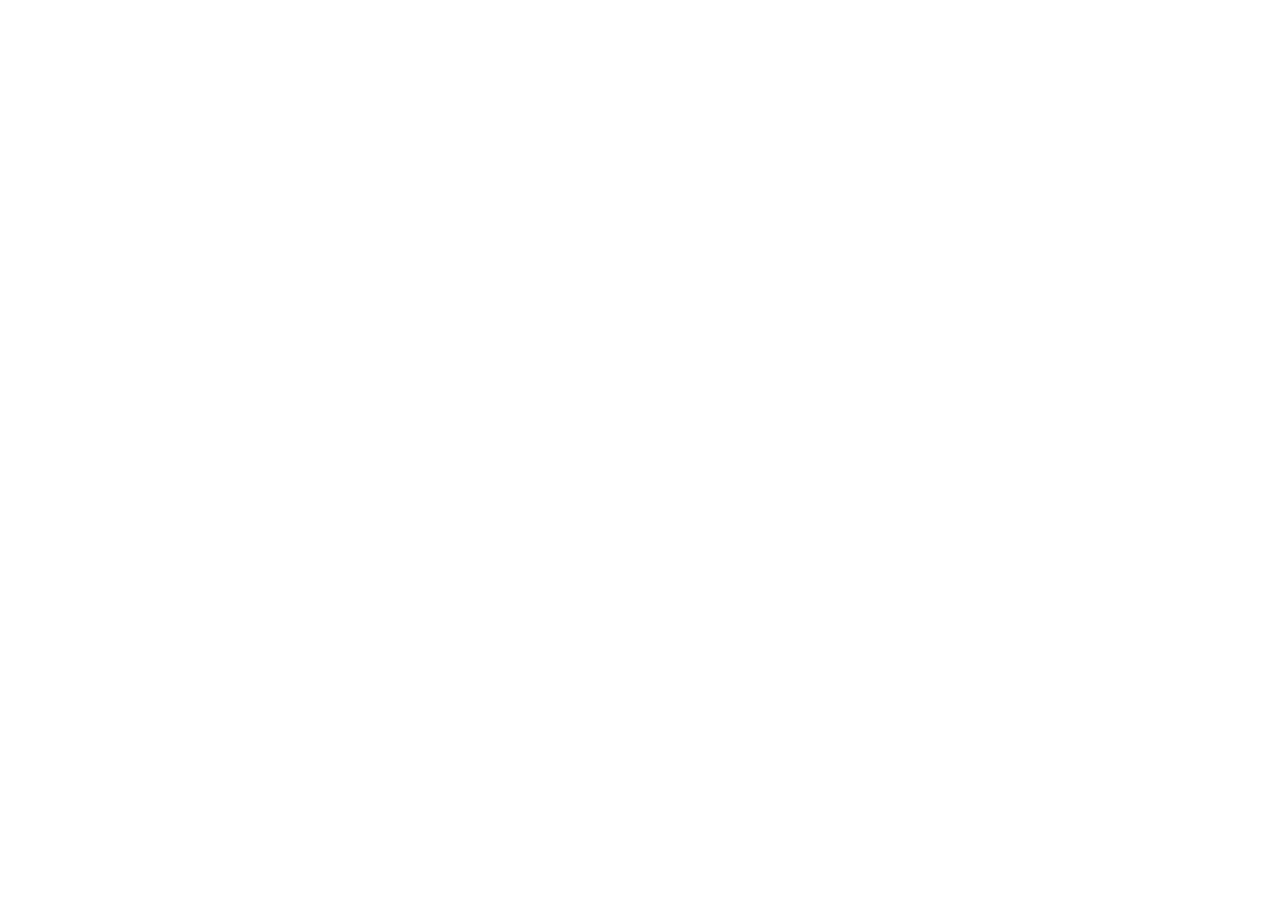
==== index.html @ 95c15c74 "Initial commit" ====
<!DOCTYPE html>
<html lang="en">

<head>
    <meta charset="UTF-8">
    <meta name="viewport" content="width=device-width, initial-scale=1.0">
    <title>Homepage</title>

    <link rel="stylesheet" href="style.css">
</head>

<body>
        <div id="container">
            <header>
                
            </header>
        </div>

</body>

</html>
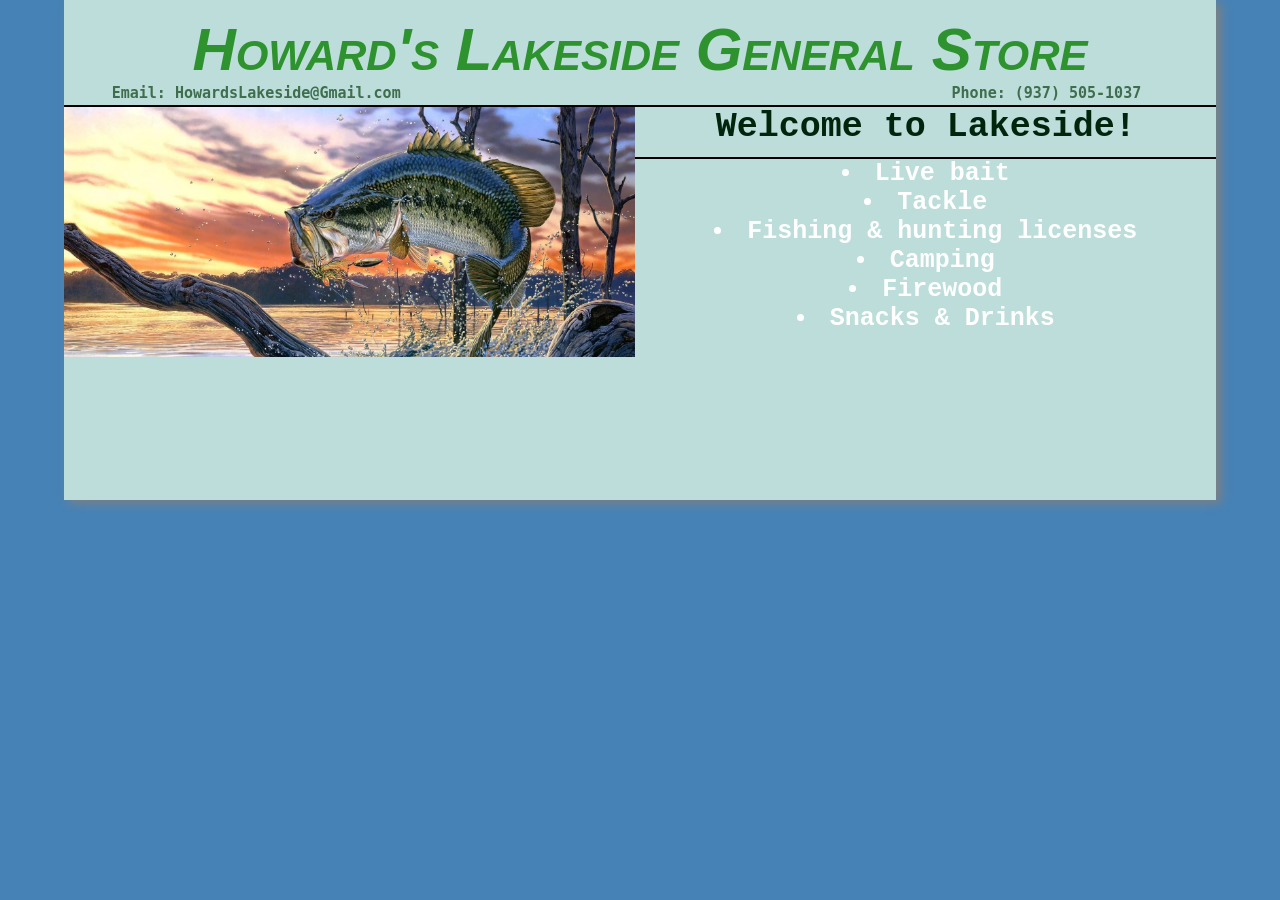
==== commit 8cf735ba: "First progress check" ====
--- a/index.html
+++ b/index.html
@@ -12,8 +12,32 @@
 <body>
         <div id="container">
             <header>
-                
+                <h1>
+                    Howard's Lakeside General Store
+                </h1>
+                <h5>
+                    <pre>Email: HowardsLakeside@Gmail.com                                                             Phone: (937) 505-1037   </pre>
+                </h5>
+                <div id="nav">
+                    <!-- make 2nd page for 2nd commit -->
+                </div>
             </header>
+            <div id="p1">
+                <img src="images/bass.jpg" alt="Bass Picture" style="float: left;" height="250px"> 
+            </div>
+            <div id="p1">
+                Welcome to Lakeside!
+            </P>
+            <h2>
+                <ul>
+                    <li>Live bait</li>
+                    <li>Tackle</li>
+                    <li>Fishing & hunting licenses</li>
+                    <li>Camping</li>
+                    <li>Firewood</li>
+                    <li>Snacks & Drinks</li>
+                </ul>
+            </h2>
         </div>
 
 </body>
--- a/style.css
+++ b/style.css
@@ -0,0 +1,65 @@
+* {
+    margin: 0px;
+    padding: 0px;
+}
+
+body {
+    background-color: #4682b6;
+    color: #00250c;
+    font-family: Arial, Helvetica, sans-serif;
+}
+
+#container {
+    width: 90%;
+    margin: auto;
+    height: 500px;
+    align-self: center;
+    background-color: #bcddd9;
+    text-align: center;
+    box-shadow: 5px 3px 10px grey;
+}
+
+header {
+
+    height: 15%;
+    border-bottom: 2px black double;
+    padding: 15px
+
+}
+
+h1 {
+    font-variant: small-caps;
+    font-size: 60px;
+    font-style: oblique;
+    font-family:'Trebuchet MS', 'Lucida Sans Unicode', 'Lucida Grande', 'Lucida Sans', Arial, sans-serif;
+    padding-top: 0px;
+    color: rgb(46, 146, 46);
+}
+
+#p1 {
+    color: #00250c;
+    font-size: 35px;
+    font-family:'Courier New', Courier, monospace;
+    font-weight: bold;
+    
+}
+
+h2 {
+    font-size: 25px;
+    margin-top: 10px;
+    border-top: 2px black double;
+    color: rgb(255, 255, 255);
+
+    
+}
+
+h5 {
+    color: #3f6d4d;
+    font-size: 15px;
+    
+}
+
+ul {
+    text-align: center;
+    list-style-position:inside;
+}
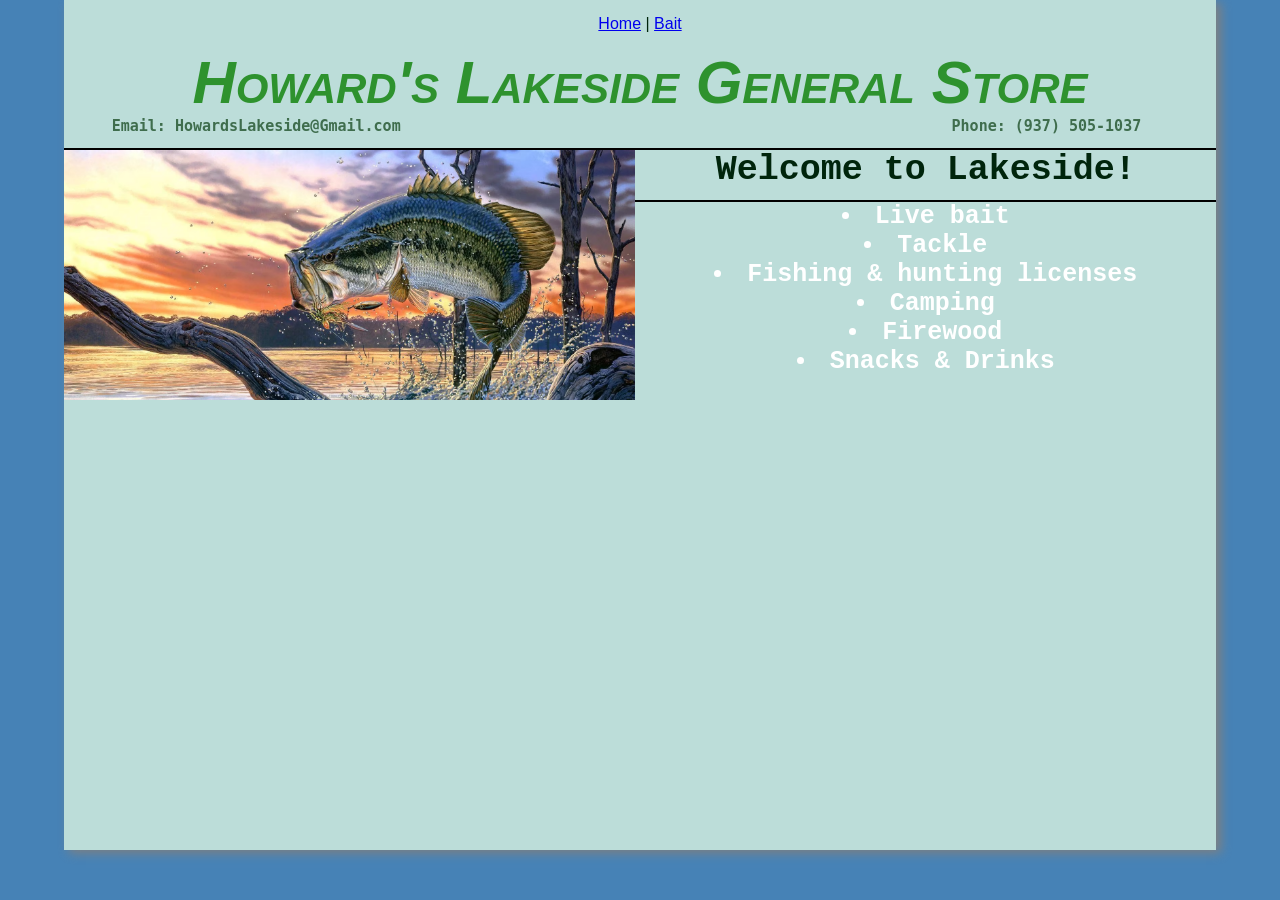
==== commit 045ad6e3: "bait page & adjustments" ====
--- a/index.html
+++ b/index.html
@@ -11,6 +11,9 @@
 
 <body>
         <div id="container">
+            <div id="nav">
+                <a href="index.html">Home</a>           |          <a href="bait.html">Bait</a> 
+            </div>
             <header>
                 <h1>
                     Howard's Lakeside General Store
@@ -18,9 +21,7 @@
                 <h5>
                     <pre>Email: HowardsLakeside@Gmail.com                                                             Phone: (937) 505-1037   </pre>
                 </h5>
-                <div id="nav">
-                    <!-- make 2nd page for 2nd commit -->
-                </div>
+                
             </header>
             <div id="p1">
                 <img src="images/bass.jpg" alt="Bass Picture" style="float: left;" height="250px"> 
--- a/style.css
+++ b/style.css
@@ -12,7 +12,7 @@
 #container {
     width: 90%;
     margin: auto;
-    height: 500px;
+    height: 850px;
     align-self: center;
     background-color: #bcddd9;
     text-align: center;
@@ -21,7 +21,7 @@
 
 header {
 
-    height: 15%;
+    height: 10%;
     border-bottom: 2px black double;
     padding: 15px
 
@@ -53,6 +53,15 @@
     
 }
 
+h3 {
+    font-size: 18px;
+    margin-top: 10px;
+    border-top: 2px black double;
+    color: rgb(0, 0, 0);
+
+    
+}
+
 h5 {
     color: #3f6d4d;
     font-size: 15px;
@@ -62,4 +71,8 @@
 ul {
     text-align: center;
     list-style-position:inside;
+}
+
+#nav {
+    padding-top: 15px;
 }
